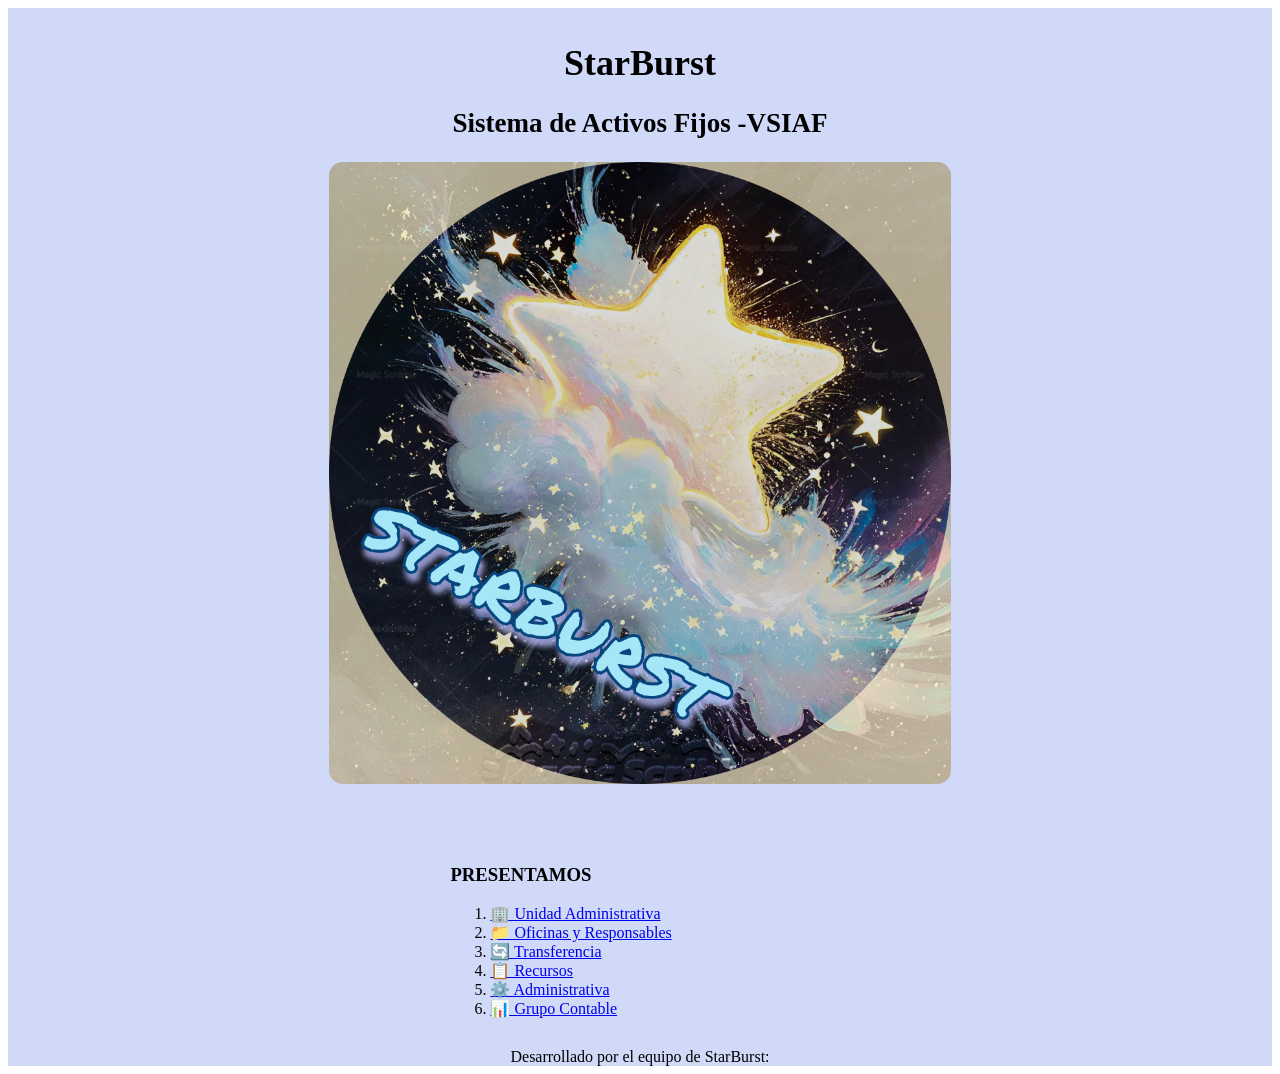
==== index.html @ bf711e06 "menu principal con logo y enlaces y su estilo en html" ====
<!DOCTYPE html>
<html lang="es">
<head>
    <meta charset="UTF-8">
    <meta name="viewport" content="width=device-width, initial-scale=1.0">
    <title>Proyecto StarBurst - Sistema de Activos Fijos</title>
    <style>
     .principal {
        background-color: rgb(208, 218, 248);
        
     }
     .titulo{
        font-size: 18px;
        padding: 10px;
        text-align: center;
     }
     #logoo{
        margin:0 auto 10px auto;
        width: 50%;
        display: block;
        height: auto;
        border-radius: 14px;
     }
     .enlace{
        
        width: 30%;
        font-size: 16px;
        padding: 0px;
        margin: 60px auto 30px auto; 
     }
     .footer {
        text-align: center;
     }
   


    </style>
</head>
<body>

    <div class="principal">
        <div class="titulo">
            <div><h1>StarBurst</h1></div>
            <div><h2>Sistema de Activos Fijos  -VSIAF</h2></div>
        <div>
        <img src="assets/img/logo.jpeg" alt="logo-imagen" id="logoo">
        </div>
          </div>
          <div class="enlace">
            <h3> PRESENTAMOS</h3>
            <ol>
                <li> <a href="pages/unidad.html">🏢 Unidad Administrativa</a></li>
                <li><a href="pages/oficina.html">📁 Oficinas y Responsables</a></li>
                <li><a href="pages/transferencia.html">🔄 Transferencia</a></li>
                <li><a href="pages/recursos.html">📋 Recursos</a></li>
                <li><a href="pages/administrativa.html">⚙️ Administrativa</a></li>
                <li><a href="pages/grupo-contable.html">📊 Grupo Contable</a></li>
            </ol>
    
        </div>

        <div class="footer">
            Desarrollado por el equipo de StarBurst:
        </div>
        
    </div>

</body>
</html>
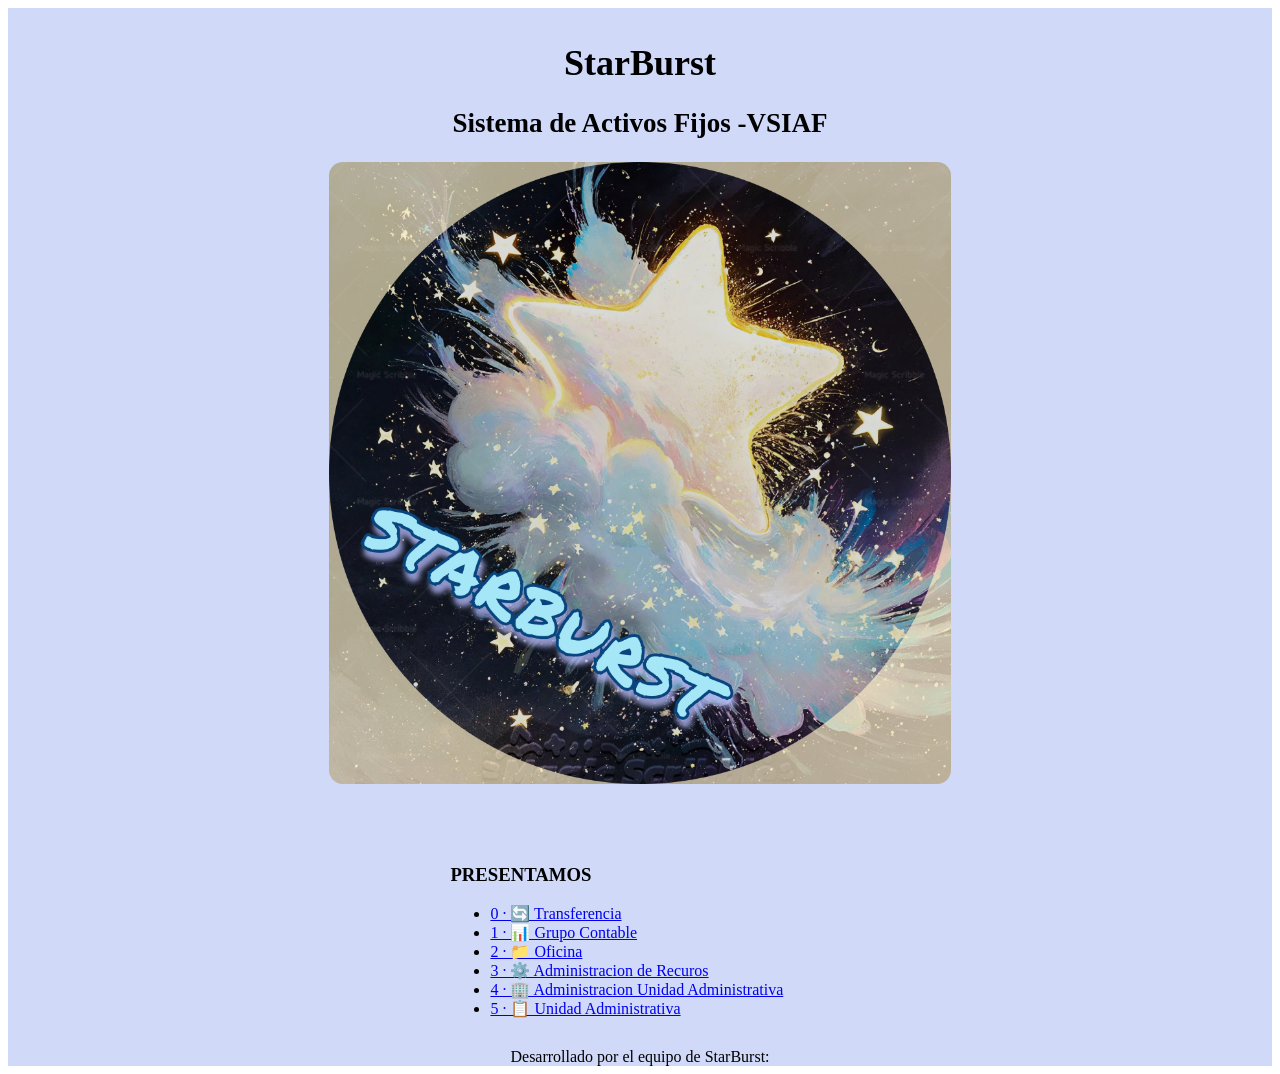
==== commit 9dc4205f: "ordenando menu de 0 a 5" ====
--- a/index.html
+++ b/index.html
@@ -48,15 +48,14 @@
           </div>
           <div class="enlace">
             <h3> PRESENTAMOS</h3>
-            <ol>
-                <li> <a href="pages/unidad.html">🏢 Unidad Administrativa</a></li>
-                <li><a href="pages/oficina.html">📁 Oficinas y Responsables</a></li>
-                <li><a href="pages/transferencia.html">🔄 Transferencia</a></li>
-                <li><a href="pages/recursos.html">📋 Recursos</a></li>
-                <li><a href="pages/administrativa.html">⚙️ Administrativa</a></li>
-                <li><a href="pages/grupo-contable.html">📊 Grupo Contable</a></li>
-            </ol>
-    
+            <ul>
+                <li><a href="pages/transferencia.html" class="btn-menu">0 · 🔄 Transferencia</a></li>
+                <li><a href="pages/grupo-contable.html" class="btn-menu">1 · 📊 Grupo Contable</a></li>
+                <li><a href="pages/oficina.html" class="btn-menu">2 · 📁 Oficina</a></li>
+                <li><a href="pages/recursos.html" class="btn-menu">3 · ⚙️ Administracion de Recuros</a></li>
+                <li><a href="pages/unidad.html" class="btn-menu">4 · 🏢 Administracion Unidad Administrativa</a></li>
+                <li><a href="pages/administrativa.html" class="btn-menu">5 · 📋 Unidad Administrativa</a></li>
+            </ul>
         </div>
 
         <div class="footer">
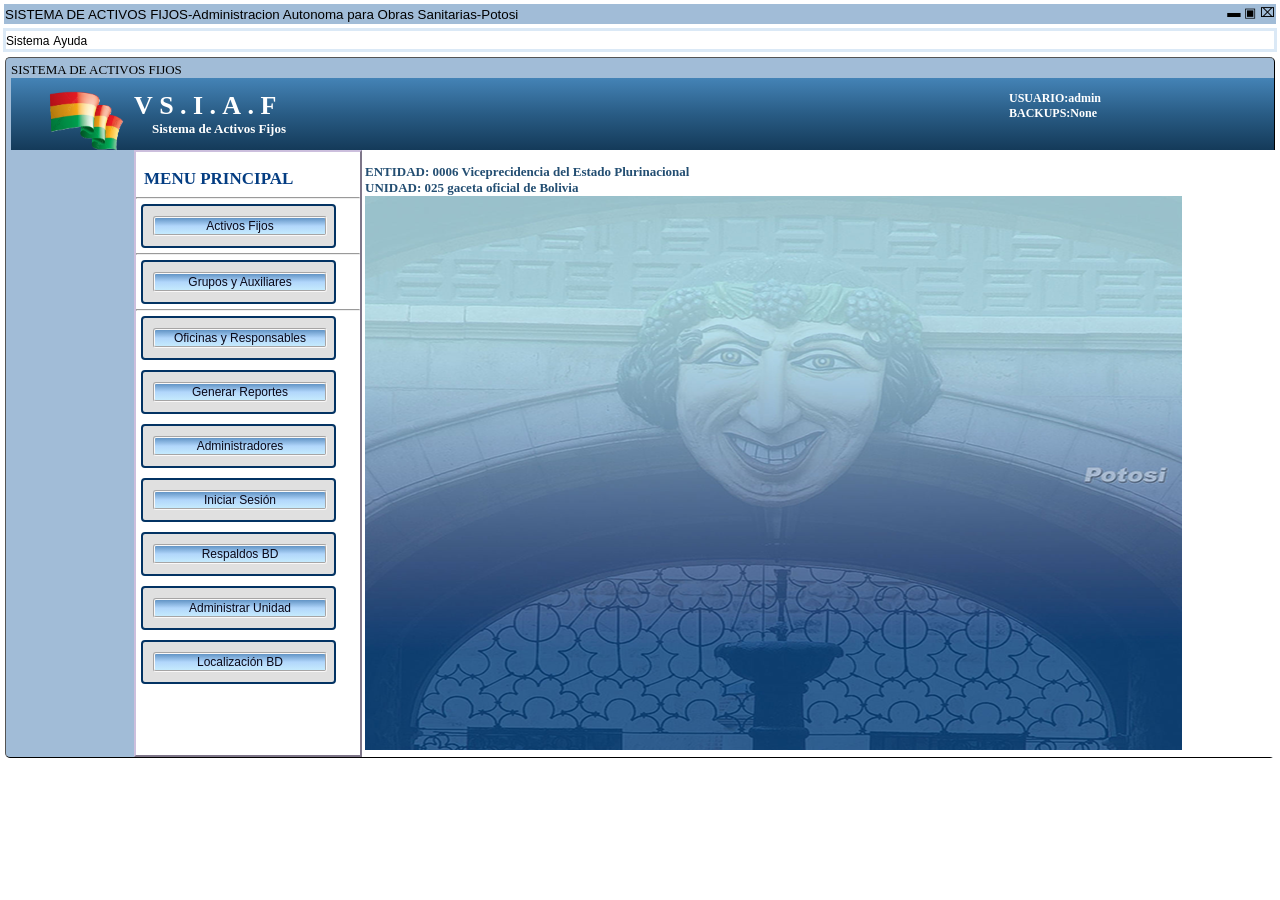
==== commit 7ec9ca7d: "subiendo el vsiaf" ====
--- a/index.html
+++ b/index.html
@@ -1,68 +1,53 @@
 <!DOCTYPE html>
-<html lang="es">
+<html lang="en">
 <head>
     <meta charset="UTF-8">
     <meta name="viewport" content="width=device-width, initial-scale=1.0">
-    <title>Proyecto StarBurst - Sistema de Activos Fijos</title>
-    <style>
-     .principal {
-        background-color: rgb(208, 218, 248);
-        
-     }
-     .titulo{
-        font-size: 18px;
-        padding: 10px;
-        text-align: center;
-     }
-     #logoo{
-        margin:0 auto 10px auto;
-        width: 50%;
-        display: block;
-        height: auto;
-        border-radius: 14px;
-     }
-     .enlace{
-        
-        width: 30%;
-        font-size: 16px;
-        padding: 0px;
-        margin: 60px auto 30px auto; 
-     }
-     .footer {
-        text-align: center;
-     }
-   
-
-
-    </style>
+    <title>Document</title>
+    <link rel="stylesheet" href="./assets/css/vsiaf.css">
 </head>
 <body>
-
-    <div class="principal">
-        <div class="titulo">
-            <div><h1>StarBurst</h1></div>
-            <div><h2>Sistema de Activos Fijos  -VSIAF</h2></div>
-        <div>
-        <img src="assets/img/logo.jpeg" alt="logo-imagen" id="logoo">
+    <header class="primero">
+        <button id="encabezado1">SISTEMA DE ACTIVOS FIJOS-Administracion Autonoma para Obras Sanitarias-Potosi 
+        </button>
+        <button id="encabezado2">&#9644; &#9635; &#8999;</button>
+    </header>
+    <nav id="ayudaa">
+    <button id ="ayuda1">Sistema</button>
+    <button id="ayuda2">Ayuda</button>
+    </nav>
+    <div class="padreee">
+        SISTEMA DE ACTIVOS FIJOS 
+        <div class="vsiaf1">
+            <h6 id="subtitulo2">
+                    <p>USUARIO:admin</p>
+                    <p>BACKUPS:None</p>
+                </h6>
+            <img src="./assets/img/miau1.png" id="imagen1" alt="vsiaf" >
+            <h1 id="titulo1">VS.I.A.F</h1>
+            <h4 id="subtitulo1">Sistema de Activos Fijos</h4>
         </div>
+        <div class="pantalla1">
+          <div id="columna1">
+            <h6 id="menu1"><b>MENU PRINCIPAL</h6><hr>
+            <button id="boton1"><a href="pages/transferencia.html">Activos Fijos</a> </button> <hr>
+            <button id="boton1"><a href="pages/grupo-contable.html">Grupos y Auxiliares</a></button><hr>
+            <button id="boton1"><a href="pages/oficina.html">Oficinas y Responsables</a></button><br>
+            <button id="boton1"><a href="pages/generar_reportes.html">Generar Reportes</a></button><br>
+            <button id="boton1"><a href="pages/recursos.html">Administradores</a></button><br>
+            <button id="boton1"><a href="pages/iniciar-sesion.html">Iniciar Sesión</a></button><br>
+            <button id="boton1"><a href="pages/respaldos_bd.html">Respaldos BD</a></button><br>
+            <button id="boton1"><a href="./pages/unidad.html">Administrar Unidad</a></button><br>
+            <button id="boton1"><a href="pages/administrativa.html">Localización BD</a></button><br>
           </div>
-          <div class="enlace">
-            <h3> PRESENTAMOS</h3>
-            <ul>
-                <li><a href="pages/transferencia.html" class="btn-menu">0 · 🔄 Transferencia</a></li>
-                <li><a href="pages/grupo-contable.html" class="btn-menu">1 · 📊 Grupo Contable</a></li>
-                <li><a href="pages/oficina.html" class="btn-menu">2 · 📁 Oficina</a></li>
-                <li><a href="pages/recursos.html" class="btn-menu">3 · ⚙️ Administracion de Recuros</a></li>
-                <li><a href="pages/unidad.html" class="btn-menu">4 · 🏢 Administracion Unidad Administrativa</a></li>
-                <li><a href="pages/administrativa.html" class="btn-menu">5 · 📋 Unidad Administrativa</a></li>
-            </ul>
+          <div id="columna2">
+            <p><b>ENTIDAD: </b>0006 Viceprecidencia del Estado Plurinacional</p>
+            <p><b>UNIDAD: </b>025 gaceta oficial de Bolivia</p>
+            <img src="./assets/img/vsiaf.PNG">
+          </div>
         </div>
 
-        <div class="footer">
-            Desarrollado por el equipo de StarBurst:
-        </div>
-        
     </div>
-
+    <script src="./script/vsiaf.js"></script>
 </body>
 </html>
--- a/assets/css/vsiaf.css
+++ b/assets/css/vsiaf.css
@@ -0,0 +1,138 @@
+*{
+    margin: 0px;
+    padding: 0px;
+}
+
+:root{
+    --color-principal: linear-gradient( #4483b6,#295c85, #143a59);
+    --color-secundario:#A1BCD7;
+    --color-boton: linear-gradient(#6294c5, #b1d6fb, #c5eafd);
+    --color-menu:#FFFFFF;
+}
+
+.primero {
+    background-color: #A1BCD7;
+    margin: 4px;
+    border:1px solid #A1BCD7;
+}
+#encabezado1{
+    background-color: transparent;
+    border: none;
+    
+}
+#encabezado2{
+    background-color: transparent;
+    border: none;
+    float: right;
+    
+}
+#ayudaa{
+    margin: 3px;
+    background-color:transparent;
+    border:3px solid #dbe9f6
+}
+#ayuda1{
+    background-color: transparent;
+    font-size: 12px;
+    border: none;
+}
+#ayuda2{
+    background-color: transparent;
+    font-size: 12px;
+    border: none;
+}
+.padreee{
+    margin: 5px;
+    background-color: var(--color-secundario);
+    padding-top: 4px;
+    padding-left: 5px;
+    border-radius: 5px;
+    font-family:tahoma ;
+    font-size: 13px;
+    border: 1.3px outset black;
+
+ }
+ #imagen1{
+    width: 110px;
+    height: 60px;
+    float: left ;
+ }
+ .vsiaf1{
+    background-image:var(--color-principal);
+    color:white;
+    border: #3372A6;
+    padding: 13px;
+
+
+}
+#titulo1{
+    font-family: 'Snap ITC';
+    margin-left: 5rem;
+    letter-spacing: 0.4rem;
+
+}
+#subtitulo1{
+    font-family: 'Bradley Hand ITC';
+    margin-left: 8rem;
+}
+#subtitulo2{
+    float: right;
+    font-family: 'bradley hand ';
+    font-size: 12px;
+    margin-right: 10rem;
+
+}
+.pantalla1{
+    display: grid;
+    grid-template-columns:20% 93% ;
+    width: black;
+}
+#columna1{
+    border: 2px outset rgb(204, 191, 221);
+    background-color:var(--color-menu);
+}
+a:link, a:visited{
+    color: #090818;
+    background-image:var(--color-boton);
+    padding: 1px;
+    text-align: center;
+    text-decoration: #3372A6;
+    display: inline-block;
+    border:2px groove rgb(250, 249, 249);
+    width: 10.5rem;
+    border-radius: 3px;
+}
+a:hover, a:active{
+    background-image: var(--color-boton);
+    color: rgb(1, 4, 20);
+    outline: 2px solid #224cae;
+    outline-offset: 2px;
+    border:1.9px dotted #030001;
+}
+#boton1{
+    background-color: #E0E0E0;
+    border: 2px solid #033363;
+    font-size: 12px;
+    margin: 5px;
+    padding: 10px;
+    width: 12.2rem;
+    border-radius: 4px;
+    
+}
+
+#menu1{
+    background-color: transparent;
+    border: none;
+    font-size: 17px;
+    margin-top: 9px;
+    padding: 8px;
+    color:rgb(4, 61, 130);
+    font-family: 'tahoma';
+}
+#columna2{
+    padding: 3px;
+    padding-top: 14px;
+    color:#234e72;
+    background-color:var(--color-menu);
+    font-family: 'The Hand';
+}
